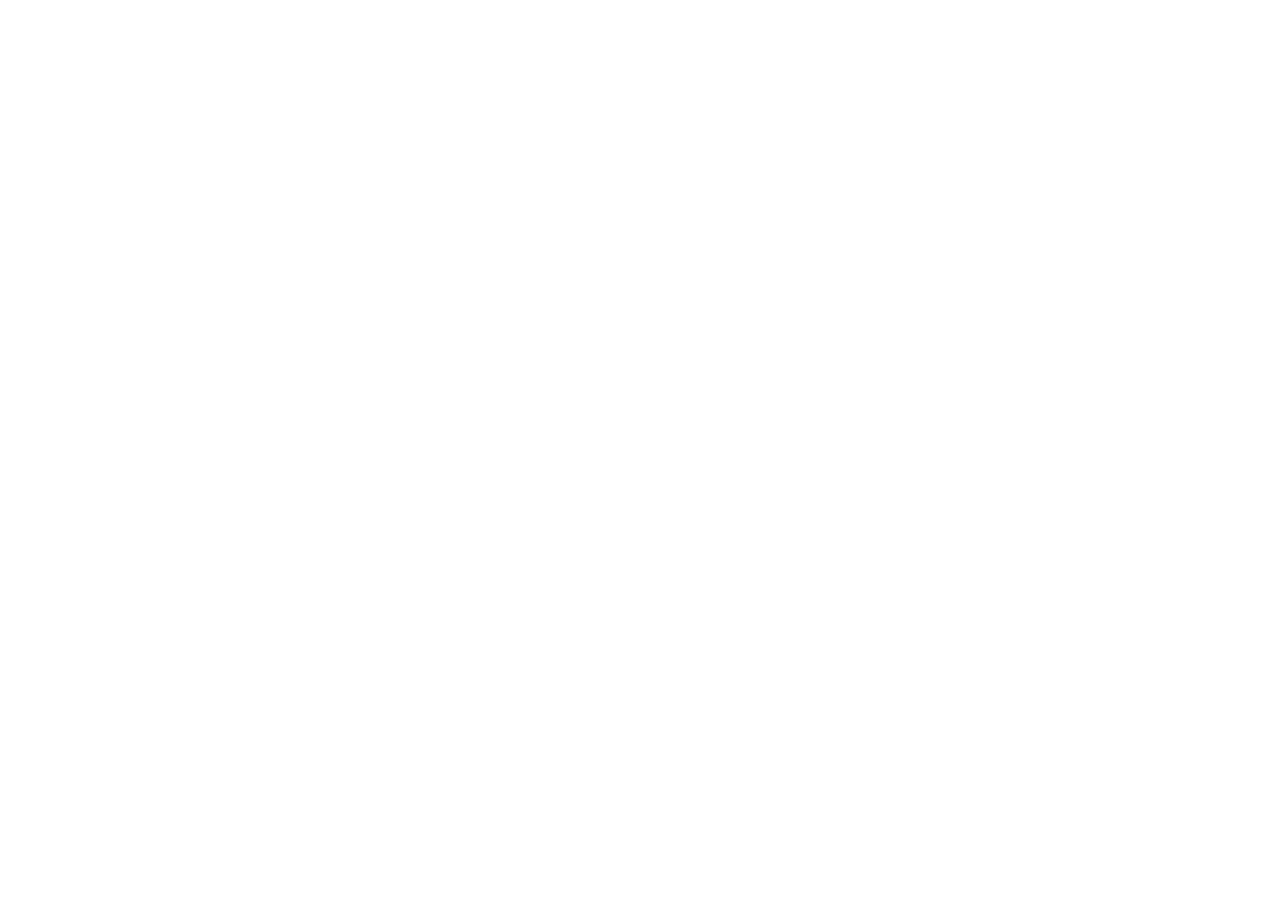
==== client/index.html @ 5eeae00f "feat #1: create login page" ====
<!DOCTYPE html>
<html lang="en">
<head>
    <meta charset="UTF-8">
    <meta name="viewport" content="width=device-width, initial-scale=1.0">
    <title>Egg Shell</title>
</head>
<body>




    <script src="https://unpkg.com/axios/dist/axios.min.js"></script>
    <script>
        window.onload = loginState;

        function loginState() {
            console.log("ok")
            axios.get('/client/data.json')
            .then(res => {
                const state = res.data.data;
                if ( state ) {
                    window.location.href = '/client/user'
                } else {
                    window.location.href = '/client/login'
                }
            })
        }


        
    </script>
</body>
</html>
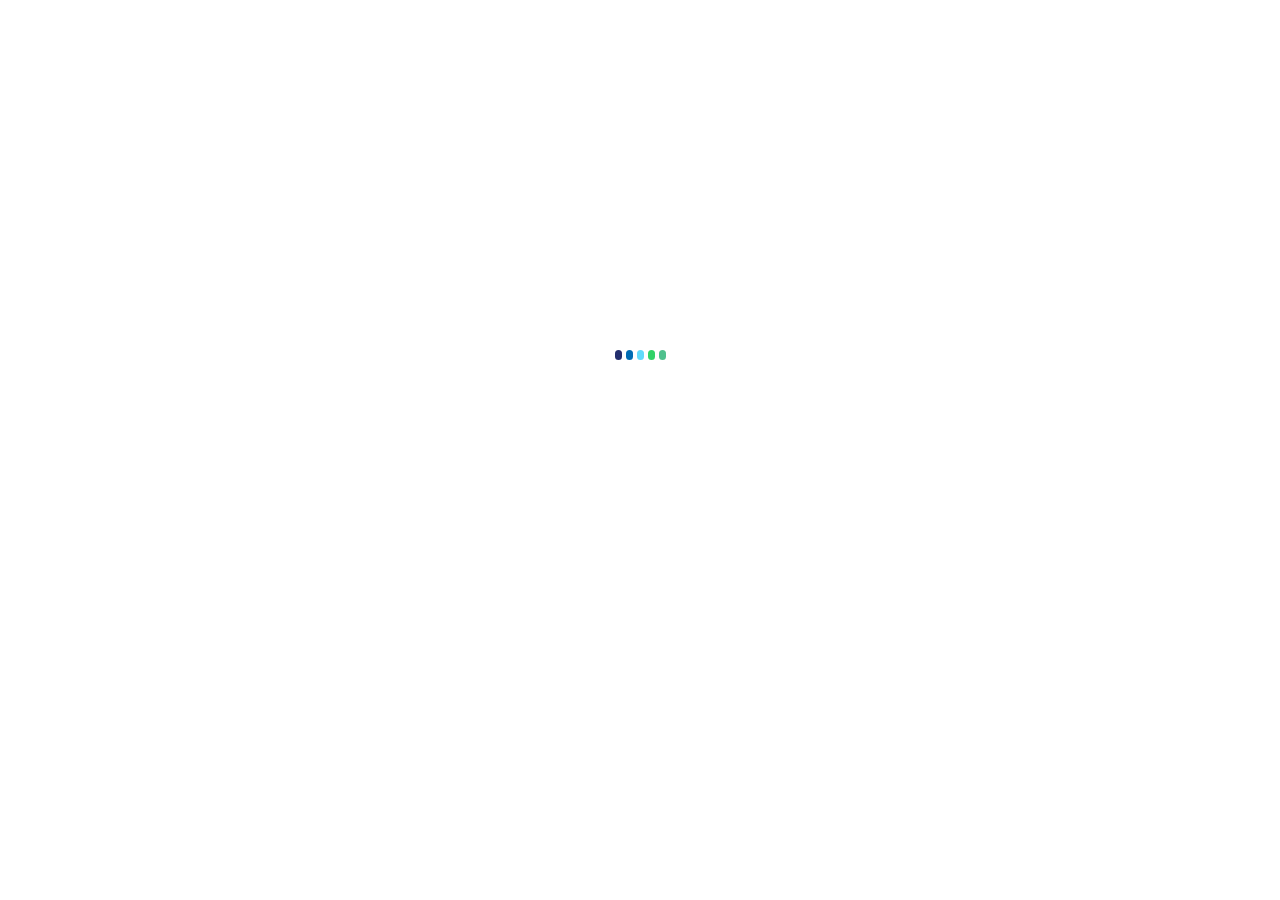
==== commit 853c3bb4: "optimize #1: perfect login page style" ====
--- a/client/index.html
+++ b/client/index.html
@@ -4,16 +4,26 @@
     <meta charset="UTF-8">
     <meta name="viewport" content="width=device-width, initial-scale=1.0">
     <title>Egg Shell</title>
+    <link rel="stylesheet" href="./loading.css">
 </head>
 <body>
 
+    
+    <div id="loading">
+        <ul>
+            <li></li>
+            <li></li>
+            <li></li>
+            <li></li>
+            <li></li>
+        </ul>
+    </div>
 
 
 
     <script src="https://unpkg.com/axios/dist/axios.min.js"></script>
+
     <script>
-        window.onload = loginState;
-
         function loginState() {
             console.log("ok")
             axios.get('/client/data.json')
@@ -26,9 +36,7 @@
                 }
             })
         }
-
-
-        
+        setTimeout(loginState, 3000)
     </script>
 </body>
 </html>--- a/client/loading.css
+++ b/client/loading.css
@@ -0,0 +1,73 @@
+* {
+    padding: 0px;
+    margin: 0px;
+}
+
+html, body {
+    height: 100%;
+    width: 100%;
+}
+
+#loading {
+    height: 100vh;
+    width: 100vw;
+    position: fixed;
+    display: flex;
+    justify-content: center;
+    align-items: center;
+    background-color: rgba(255, 255, 255, .9);
+    z-index: 10;
+}
+
+ul {
+    height: 200px;
+    list-style: none;
+}
+
+li {
+    width: 7px;
+    height: 10px;
+    border-radius: 20px;
+    float: left;
+    margin: 0px 2px;
+}
+
+li:nth-child(1) {
+    background-color: #232e6d;
+    animation: dance 1s infinite;
+}
+
+li:nth-child(2) {
+    background-color: #006cb4;
+    animation: dance 1s infinite;
+    animation-delay: .2s;
+}
+
+li:nth-child(3) {
+    background-color: #61dafb;
+    animation: dance 1s infinite;
+    animation-delay: .4s;
+}
+
+li:nth-child(4) {
+    background-color: #30d268;
+    animation: dance 1s infinite;
+    animation-delay: .6s;
+}
+
+li:nth-child(5) {
+    background-color: #4fc08d;
+    animation: dance 1s infinite;
+    animation-delay: .8s;
+}
+
+@keyframes dance {
+    50% {
+        height: 30px;
+        transform: translateY(-15px );
+    }
+    100% {
+        height: 10px;
+        transform: translateY(0);
+    }
+}